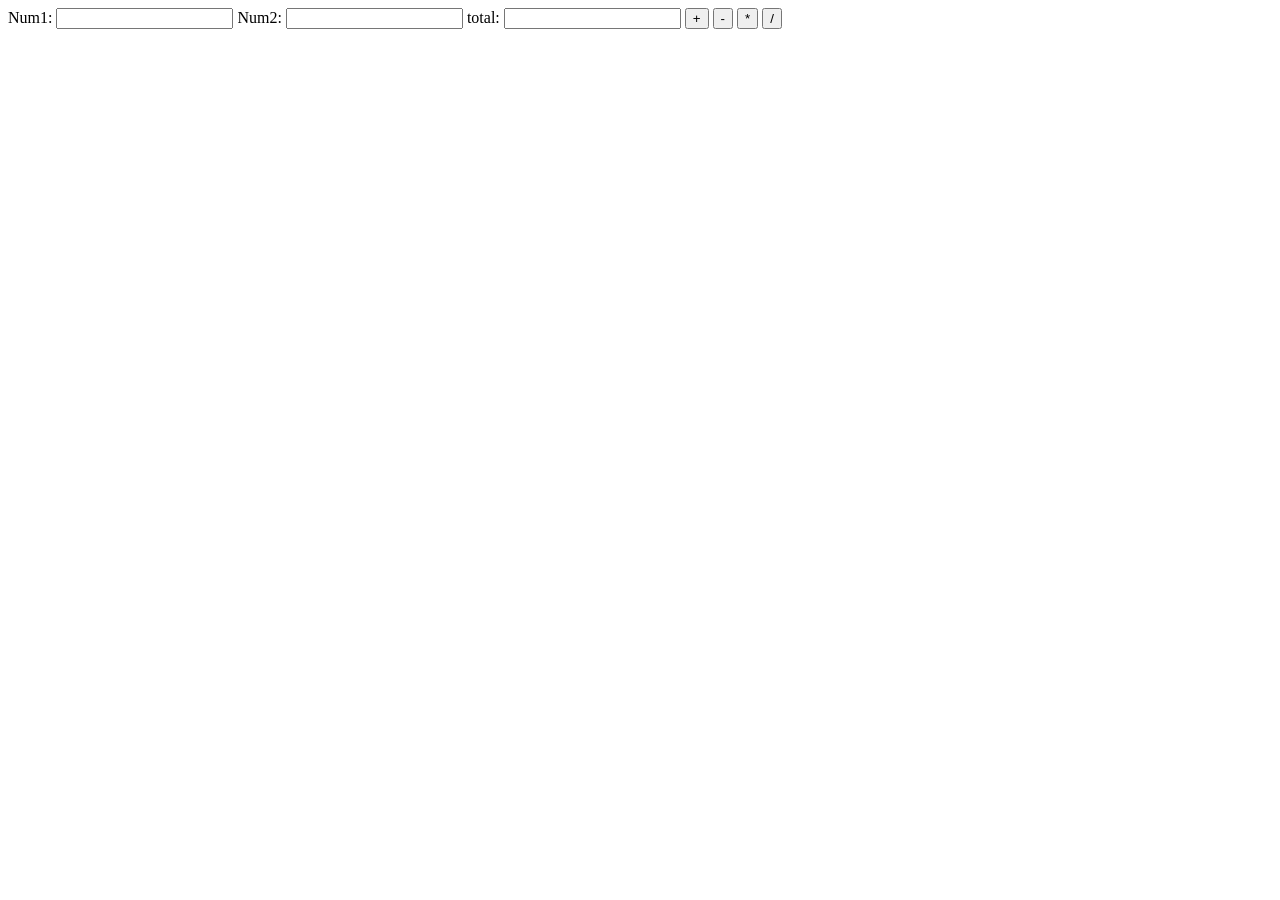
==== calculator.html @ 95f45b7d "calculator" ====
<!DOCTYPE html>
<html lang="en">
<head>
    <meta charset="UTF-8">
    <meta name="viewport" content="width=device-width, initial-scale=1.0">
    <title>Document</title>
</head>
<body>

    <label for="">Num1:</label>
    <input type="text" id="txt-num1">
    <label for="">Num2:</label>
    <input type="text" id="txt-num2">
    <label for="">total:</label>
    <input type="text" id="txt-total">
    <input type="button" value="+" id="btn-calculate" onclick="sum()">
    <input type="button" value="-" id="btn-calculate" onclick="minu()">
    <input type="button" value="*" id="btn-calculate" onclick="prod()">
    <input type="button" value="/" id="btn-calculate" onclick="div()">

    <script>
        function sum() {
            var num1=document.getElementById("txt-num1").value;
            var num2=document.getElementById("txt-num2").value;
            var total=parseFloat(num1) + parseFloat(num2);
            document.getElementById("txt-total").value=total;
        }

        function minu() {
            var num1=document.getElementById("txt-num1").value;
            var num2=document.getElementById("txt-num2").value;
            var total=parseFloat(num1) - parseFloat(num2);
            document.getElementById("txt-total").value=total;
        }

        function prod() {
            var num1=document.getElementById("txt-num1").value;
            var num2=document.getElementById("txt-num2").value;
            var total=parseFloat(num1) * parseFloat(num2);
            document.getElementById("txt-total").value=total;
        }

        function div() {
            var num1=document.getElementById("txt-num1").value;
            var num2=document.getElementById("txt-num2").value;
            var total=parseFloat(num1) / parseFloat(num2);
            document.getElementById("txt-total").value=total;
        }

    </script>
</body>
</html>
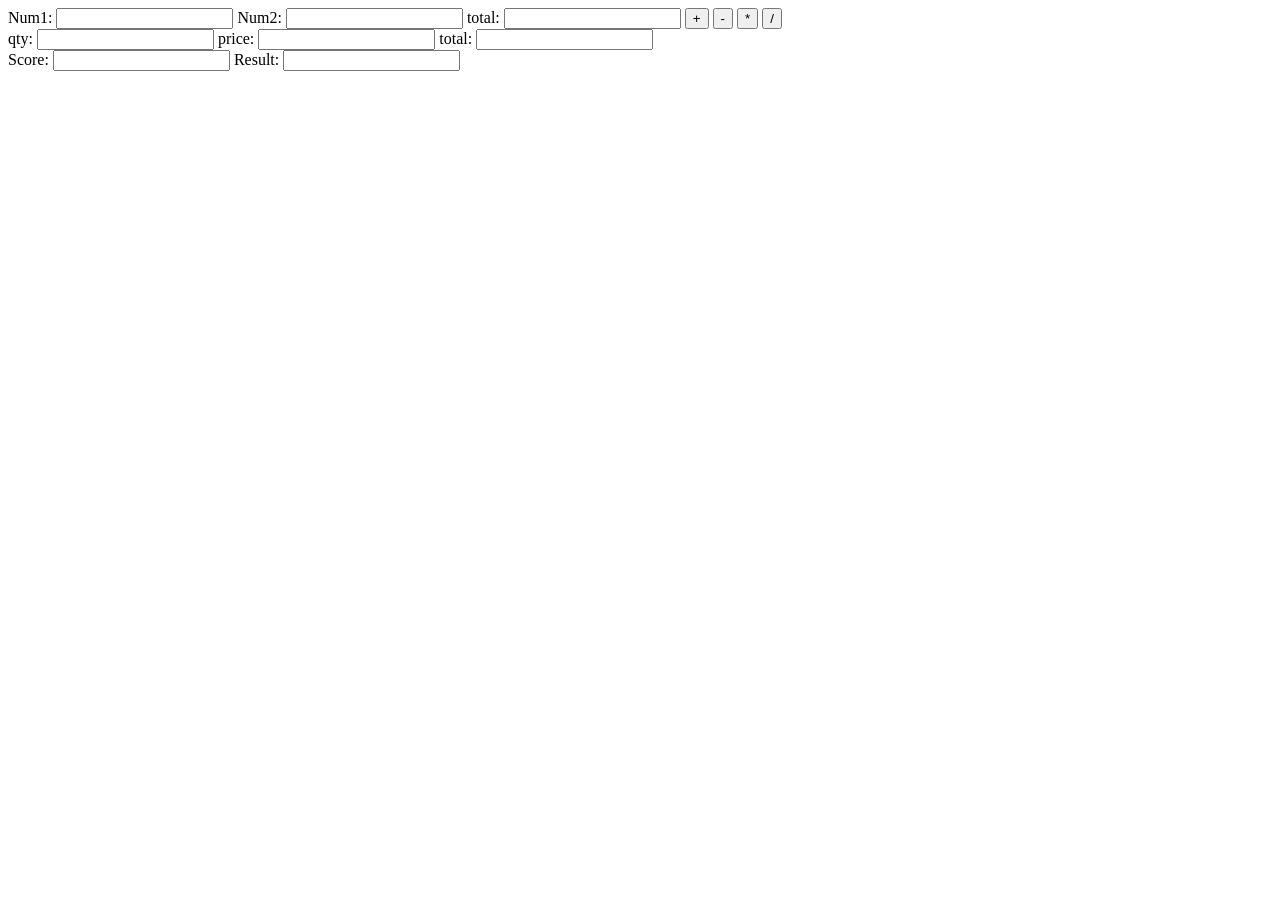
==== commit 1bb1b9be: "score result" ====
--- a/calculator.html
+++ b/calculator.html
@@ -1,10 +1,12 @@
 <!DOCTYPE html>
 <html lang="en">
+
 <head>
     <meta charset="UTF-8">
     <meta name="viewport" content="width=device-width, initial-scale=1.0">
     <title>Document</title>
 </head>
+
 <body>
 
     <label for="">Num1:</label>
@@ -12,41 +14,66 @@
     <label for="">Num2:</label>
     <input type="text" id="txt-num2">
     <label for="">total:</label>
-    <input type="text" id="txt-total">
+    <input type="text" id="txt-total" readonly>
     <input type="button" value="+" id="btn-calculate" onclick="sum()">
     <input type="button" value="-" id="btn-calculate" onclick="minu()">
     <input type="button" value="*" id="btn-calculate" onclick="prod()">
     <input type="button" value="/" id="btn-calculate" onclick="div()">
 
+    </br>
+    <label for="">qty:</label>
+    <input type="number" id="qty">
+    <label for="">price:</label>
+    <input type="number" id="price">
+    <label for="">total:</label>
+    <input type="number" id="total" readonly>
+
+    </br>
+    <label for="">Score:</label>
+    <input type="number" id="score">
+    <label for="">Result:</label>
+    <input type="text" id="result" readonly>
+
     <script>
-        function sum() {
-            var num1=document.getElementById("txt-num1").value;
-            var num2=document.getElementById("txt-num2").value;
-            var total=parseFloat(num1) + parseFloat(num2);
-            document.getElementById("txt-total").value=total;
+
+        var score = document.getElementById("score");
+        var result = document.getElementById("result");
+
+        score.addEventListener("keyup", function() {
+            if (score.value >= 50) {
+                result.value = "Pass";
+            } else {
+                result.value = "Fail";
+            }
+        });
+
+
+
+
+
+
+
+
+        var qty = document.getElementById("qty");
+        var price = document.getElementById("price");
+        var total= document.getElementById("total");
+
+        qty.addEventListener("keyup", function() {
+            calculateTotal();
+        });
+        price.addEventListener("keyup", function() {
+            calculateTotal();
+        });
+        
+        function calculateTotal() {
+            total.value = qty.value * price.value;
         }
 
-        function minu() {
-            var num1=document.getElementById("txt-num1").value;
-            var num2=document.getElementById("txt-num2").value;
-            var total=parseFloat(num1) - parseFloat(num2);
-            document.getElementById("txt-total").value=total;
-        }
 
-        function prod() {
-            var num1=document.getElementById("txt-num1").value;
-            var num2=document.getElementById("txt-num2").value;
-            var total=parseFloat(num1) * parseFloat(num2);
-            document.getElementById("txt-total").value=total;
-        }
-
-        function div() {
-            var num1=document.getElementById("txt-num1").value;
-            var num2=document.getElementById("txt-num2").value;
-            var total=parseFloat(num1) / parseFloat(num2);
-            document.getElementById("txt-total").value=total;
-        }
 
     </script>
+
+    <script src="calculator.js"></script>
 </body>
+
 </html>
